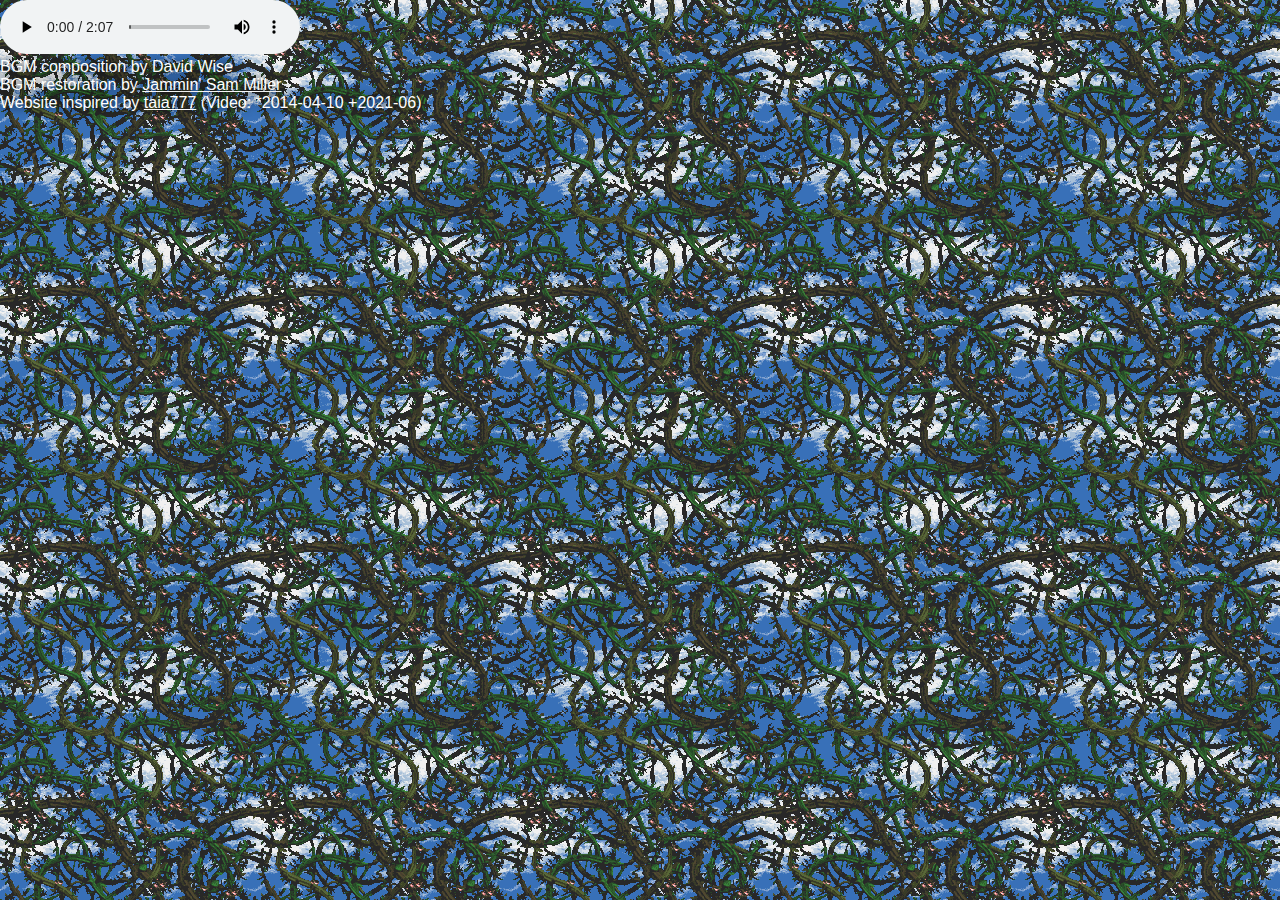
==== index.html @ 0ed34aa7 "Initial commit" ====
﻿<!DOCTYPE html>
<html lang="en">
	<head>
		<title>Stickerbush Symphony</title>
		<meta charset="UTF-8">
		<link rel="icon" href="img.gif" type="image/gif">
		<style>
			* {
				font-family: arial, helvetica, sans serif;
				color: white;
				text-shadow: 0 0 10px black;
				
				margin: 0;
			}
			body {
				background-image: url("img.gif");
			}
		</style>
	</head>
	<body>
		<audio controls autoplay loop>
			<source src="bgm.flac" type="audio/flac"/>
			<source src="bgm.ogg" type="audio/ogg"/>
			<source src="bgm.mp3" type="audio/mpeg"/>
			Your browser does not support the audio element.
		</audio>
		<p>
			BGM composition by David Wise
		</p>
		<p>
			BGM restoration by <a href="https://youtu.be/nwBlulZ2Uq8" target="_blank">Jammin' Sam Miller</a>
		</p>
		<p>
			Website inspired by <a href="http://web.archive.org/web/20210608204926if_/https://www.youtube.com/watch?v=bPVohspy054" target="_blank">taia777</a> (Video: *2014-04-10 +2021-06)
		</p>
	</body>
</html>
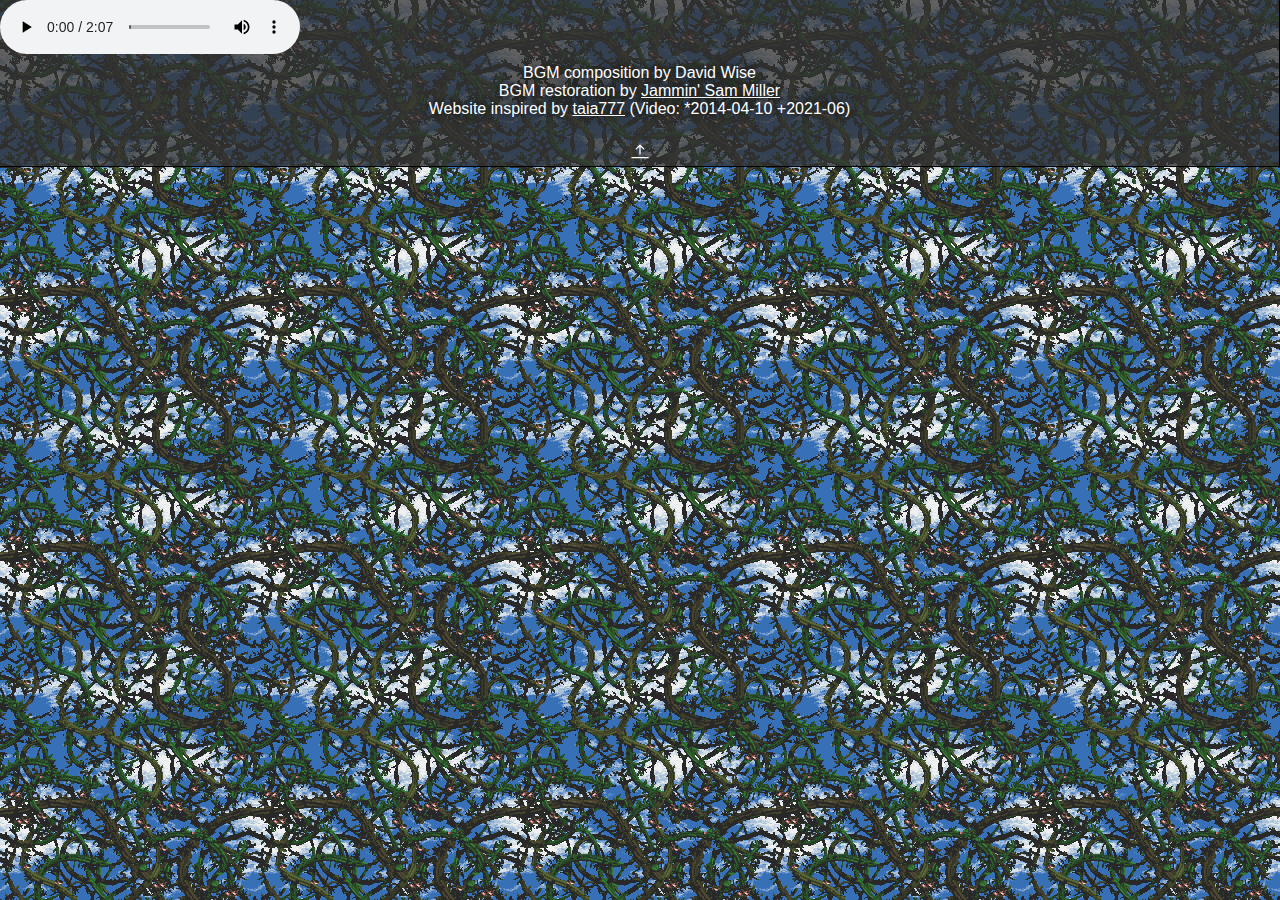
==== commit 57c2bf73: "collapsable infobox" ====
--- a/index.html
+++ b/index.html
@@ -1,37 +1,42 @@
-﻿<!DOCTYPE html>
+<!DOCTYPE html>
 <html lang="en">
-	<head>
-		<title>Stickerbush Symphony</title>
-		<meta charset="UTF-8">
-		<link rel="icon" href="img.gif" type="image/gif">
-		<style>
-			* {
-				font-family: arial, helvetica, sans serif;
-				color: white;
-				text-shadow: 0 0 10px black;
-				
-				margin: 0;
-			}
-			body {
-				background-image: url("img.gif");
-			}
-		</style>
-	</head>
-	<body>
+<head>
+	<title>Stickerbush Symphony</title>
+	<meta charset="UTF-8">
+	<meta name="viewport" content="width=device-width, initial-scale=1">
+	<link rel="icon" href="/img/bg.gif" type="image/gif">
+	<link rel="stylesheet" href="/style/index.css">
+	<script type="text/javascript" src="/js/index.js"></script>
+</head>
+<body onload="init()">
+	<div id="infobox">
 		<audio controls autoplay loop>
-			<source src="bgm.flac" type="audio/flac"/>
-			<source src="bgm.ogg" type="audio/ogg"/>
-			<source src="bgm.mp3" type="audio/mpeg"/>
+			<source src="/audio/bgm.flac" type="audio/flac"/>
+			<source src="/audio/bgm.ogg"  type="audio/ogg"/>
+			<source src="/audio/bgm.mp3"  type="audio/mpeg"/>
 			Your browser does not support the audio element.
 		</audio>
-		<p>
-			BGM composition by David Wise
-		</p>
-		<p>
-			BGM restoration by <a href="https://youtu.be/nwBlulZ2Uq8" target="_blank">Jammin' Sam Miller</a>
-		</p>
-		<p>
-			Website inspired by <a href="http://web.archive.org/web/20210608204926if_/https://www.youtube.com/watch?v=bPVohspy054" target="_blank">taia777</a> (Video: *2014-04-10 +2021-06)
-		</p>
-	</body>
+		<div id="infos">
+			<p>
+				BGM composition by David Wise
+			</p>
+			<p>
+				BGM restoration by <a href="https://youtu.be/nwBlulZ2Uq8" target="_blank">Jammin' Sam Miller</a>
+			</p>
+			<p>
+				Website inspired by <a href="http://web.archive.org/web/20210608204926if_/https://www.youtube.com/watch?v=bPVohspy054" target="_blank">taia777</a> (Video: *2014-04-10 +2021-06)
+			</p>
+		</div>
+		<div id="infobox-closebtn">
+			<svg xmlns="http://www.w3.org/2000/svg" width="16" height="16" fill="currentColor" class="bi bi-arrow-bar-up" viewBox="0 0 16 16">
+				<path fill-rule="evenodd" d="M8 10a.5.5 0 0 0 .5-.5V3.707l2.146 2.147a.5.5 0 0 0 .708-.708l-3-3a.5.5 0 0 0-.708 0l-3 3a.5.5 0 1 0 .708.708L7.5 3.707V9.5a.5.5 0 0 0 .5.5zm-7 2.5a.5.5 0 0 1 .5-.5h13a.5.5 0 0 1 0 1h-13a.5.5 0 0 1-.5-.5z"/>
+			</svg>
+		</div>
+	</div>
+	<div id="infobox-openbtn">
+		<svg xmlns="http://www.w3.org/2000/svg" width="16" height="16" fill="currentColor" class="bi bi-arrow-bar-down" viewBox="0 0 16 16">
+			<path fill-rule="evenodd" d="M1 3.5a.5.5 0 0 1 .5-.5h13a.5.5 0 0 1 0 1h-13a.5.5 0 0 1-.5-.5zM8 6a.5.5 0 0 1 .5.5v5.793l2.146-2.147a.5.5 0 0 1 .708.708l-3 3a.5.5 0 0 1-.708 0l-3-3a.5.5 0 0 1 .708-.708L7.5 12.293V6.5A.5.5 0 0 1 8 6z"/>
+		</svg>
+	</div>
+</body>
 </html>--- a/style/index.css
+++ b/style/index.css
@@ -0,0 +1,68 @@
+*
+{
+	font-family: 'Arial', 'Helvetica', sans-serif;
+	color: white;
+	text-shadow: 0 0 10px black;
+	
+	margin: 0;
+}
+
+body
+{
+	background-image: url("/img/bg.gif");
+}
+
+svg
+{
+	width: 20px;
+	height: 20px;
+}
+
+#infos
+{
+	margin: 10px;
+	text-align: center;
+}
+
+#infobox
+{
+	display: flex;
+	flex-direction: column;
+	
+	background-color: rgba(50, 50, 50, 0.75);
+	border-bottom: thin solid black;
+	border-right: thin solid black;
+}
+
+#infobox-closebtn, #infobox-openbtn
+{
+	text-align: center;
+}
+
+#infobox-closebtn
+{
+	margin-top: 10px;
+	padding-top: 4px;
+}
+
+#infobox-closebtn:hover, #infobox-openbtn:hover
+{
+	background-color: DodgerBlue;
+	cursor: pointer;
+}
+
+#infobox-openbtn
+{
+	display: none;
+}
+
+
+#infobox-openbtn svg
+{
+	fill: transparent;
+}
+
+#infobox-openbtn:hover svg
+{
+	fill: white;
+}
